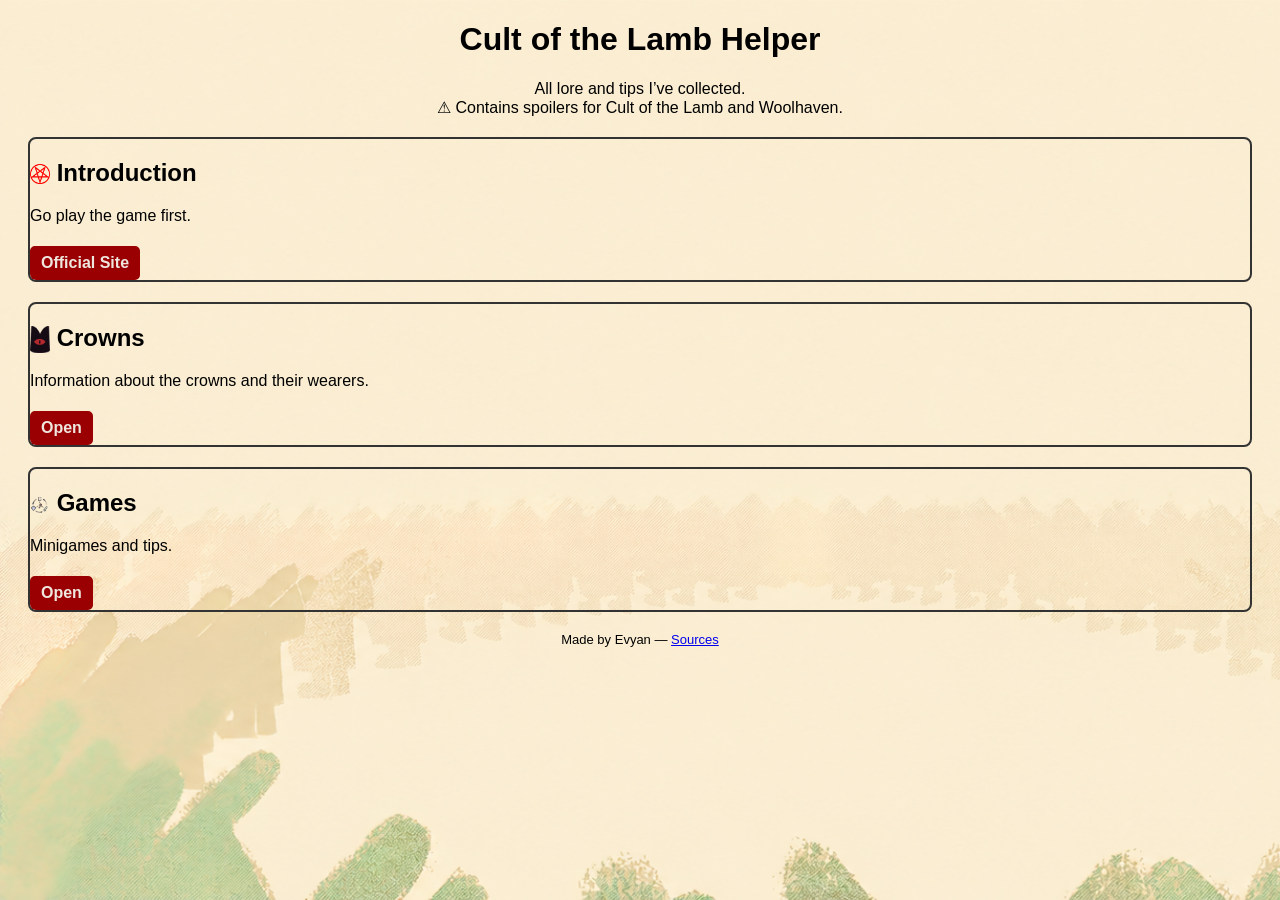
==== index.html @ 5e493bbb "Initial commit" ====
<!DOCTYPE html>
<html>
<head>
    <title>COTL Helper</title>
    <link rel="stylesheet" href="style.css">
    <link rel="icon" href="Resources/Favicon.png">
</head>

<body>

<div class="header">
    <h1>Cult of the Lamb Helper</h1>
    <p>
        All lore and tips I’ve collected.<br>
        ⚠ Contains spoilers for Cult of the Lamb and Woolhaven.
    </p>
</div>

<div class="section">
    <h2><img class="icon" src="Resources/pentagram.png"> Introduction</h2>
    <p>Go play the game first.</p>
    <a class="button" href="https://www.cultofthelamb.com" target="_blank">Official Site</a>
</div>

<div class="section">
    <h2><img class="icon" src="Resources/RedCrown.webp"> Crowns</h2>
    <p>Information about the crowns and their wearers.</p>
    <a href="Crowns/index.html" class="button">Open</a>
</div>

<div class="section">
    <h2><img class="icon" src="Resources/Flocakde_Rule.webp"> Games</h2>
    <p>Minigames and tips.</p>
    <a href="Games/index.html" class="button">Open</a>
</div>

<p style="font-size: small; text-align:center;">
    Made by Evyan — <a href="Sources/index.html">Sources</a>
</p>

<script src="script.js"></script>
</body>
</html>
---- style.css ----
html {
    font-family: "Open Sans", sans-serif;
    background-image: url("Resources/bg_empty.png");
    background-size: cover;
    background-attachment: fixed;
    scroll-behavior: smooth;
}

/* Header */
.header {
    text-align: center;
}

/* Small icons */
.icon {
    width: 20px;
    vertical-align: middle;
}

/* Buttons */
.button {
    border: 3px solid #9A0002;
    border-radius: 5px;
    background-color: #9A0002;
    color: #EFE6DE;
    font-weight: bold;
    text-decoration: none;
    padding: 5px 8px;
    display: inline-block;
    margin-top: 5px;
}
.crown-selector {
    position: sticky;
    top: 0;
    display: flex;
    justify-content: center;
    gap: 12px;
    padding: 10px;
    background: rgba(20, 20, 20, 0);
    border-radius: 12px; /* 🔥 THIS fixes your brain issue */
    margin: 10px;
}

/* All crowns */
.crown-selector img {
    width: 45px;
    padding: 6px;
    border-radius: 10px;
    background: rgba(0,0,0,0.4);
    transition: 0.2s;
}

/* Hover */
.crown-selector img:hover {
    transform: scale(1.15);
    background: rgba(255,255,255,0.1);
}

/* Fix weird crowns */
.crown-selector img.special {
    object-fit: contain;
    filter: brightness(1.1) contrast(1.1);
}
/* Sections */
.section {
    border: solid 2px #333;
    border-radius: 8px;
    margin: 20px;
    overflow: hidden;
}

/* Section header (clickable) */
.section-header {
    background-color: #222;
    color: white;
    padding: 10px;
    cursor: pointer;
    font-weight: bold;
}

/* Collapsible content */
.section-content {
    max-height: 0;
    overflow: hidden;
    transition: max-height 0.4s ease;
    padding: 0 10px;
}

/* Expanded */
.section.active .section-content {
    max-height: 1000px;
    padding: 10px;
}

/* Images */
.character-img {
    max-width: 120px;
    display: block;
    margin: 10px 0;
}
/* Header layout */
.section-header {
    display: flex;
    align-items: center;
    gap: 10px;

    background-color: #222;
    color: white;
    padding: 10px;
    cursor: pointer;
    font-weight: bold;

    border-radius: 6px;
}

/* Crown icon in header */
.crown-icon {
    width: 28px;
    height: 28px;
    object-fit: contain;
}

/* Bishop preview */
.bishop-preview {
    width: 120px;
    display: block;
    margin: 10px auto;
    border-radius: 10px;
    background: rgba(0,0,0,0.4);
    padding: 5px;
}
#green .section-header { box-shadow: 0 0 8px rgba(0,255,0,0.3); }
#yellow .section-header { box-shadow: 0 0 8px rgba(255,255,0,0.3); }
#blue .section-header { box-shadow: 0 0 8px rgba(0,150,255,0.3); }
#purple .section-header { box-shadow: 0 0 8px rgba(180,0,255,0.3); }
#red .section-header { box-shadow: 0 0 8px rgba(255,0,0,0.3); }
#cyan .section-header { box-shadow: 0 0 8px rgba(0,255,255,0.3); }
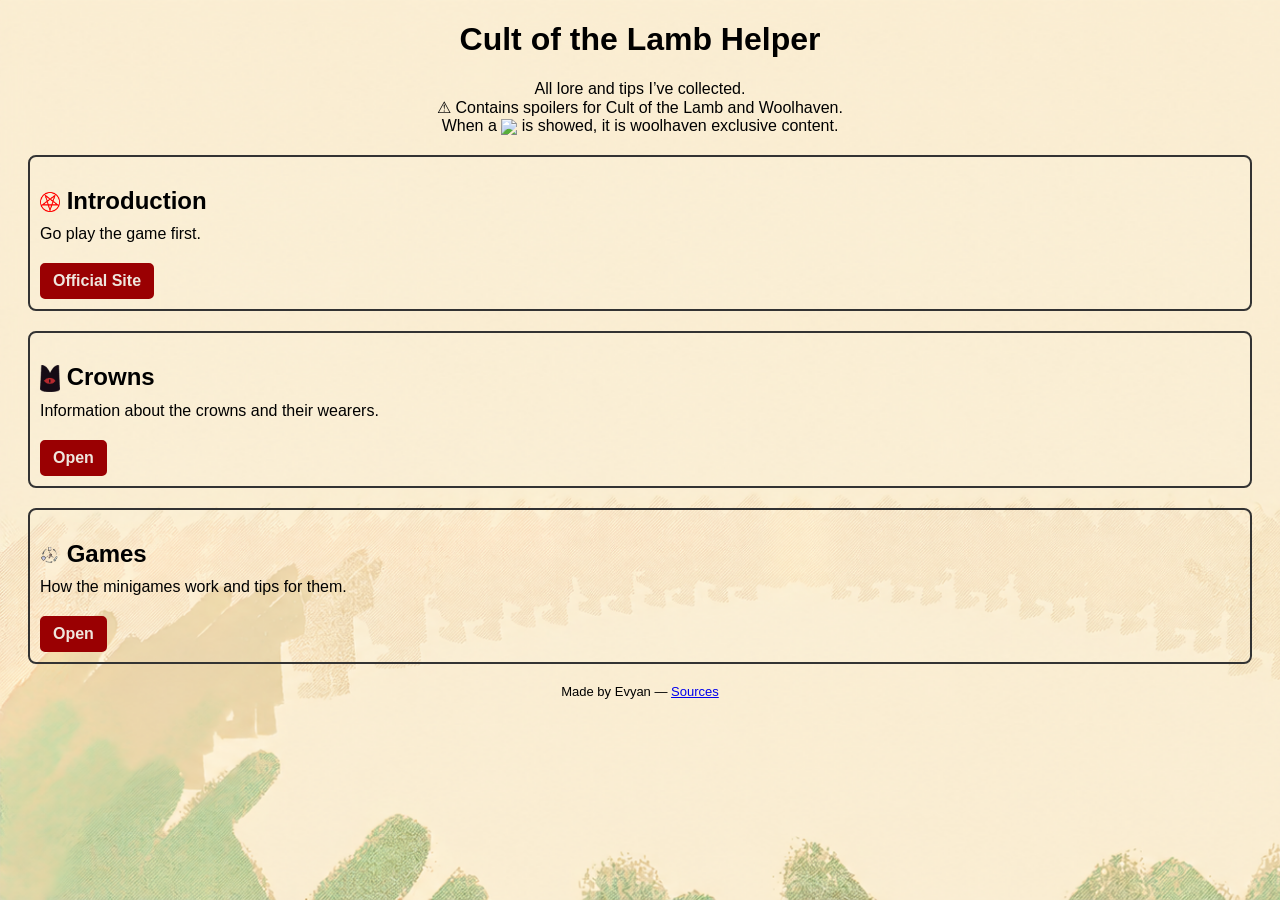
==== commit 0401bcfd: "did something" ====
--- a/index.html
+++ b/index.html
@@ -12,7 +12,8 @@
     <h1>Cult of the Lamb Helper</h1>
     <p>
         All lore and tips I’ve collected.<br>
-        ⚠ Contains spoilers for Cult of the Lamb and Woolhaven.
+        ⚠ Contains spoilers for Cult of the Lamb and Woolhaven.<br>
+        When a <img class="icon" src="Resources/Winter_snowflake.png"> is showed, it is woolhaven exclusive content.
     </p>
 </div>
 
@@ -30,7 +31,7 @@
 
 <div class="section">
     <h2><img class="icon" src="Resources/Flocakde_Rule.webp"> Games</h2>
-    <p>Minigames and tips.</p>
+    <p>How the minigames work and tips for them.</p>
     <a href="Games/index.html" class="button">Open</a>
 </div>
 
--- a/style.css
+++ b/style.css
@@ -9,6 +9,7 @@
 /* Header */
 .header {
     text-align: center;
+    margin-bottom: 20px;
 }
 
 /* Small icons */
@@ -25,9 +26,10 @@
     color: #EFE6DE;
     font-weight: bold;
     text-decoration: none;
-    padding: 5px 8px;
+    padding: 6px 10px;
     display: inline-block;
-    margin-top: 5px;
+
+    margin-top: 10px;   /* space above */
 }
 .crown-selector {
     position: sticky;
@@ -65,8 +67,16 @@
 .section {
     border: solid 2px #333;
     border-radius: 8px;
+    padding: 10px;
     margin: 20px;
-    overflow: hidden;
+    background-color: rgba(255, 255, 255, 0.05);
+}
+.section p {
+    margin: 10px 0;
+}
+
+.section h2 {
+    margin-bottom: 10px;
 }
 
 /* Section header (clickable) */
@@ -76,6 +86,7 @@
     padding: 10px;
     cursor: pointer;
     font-weight: bold;
+    box-shadow: none;
 }
 
 /* Collapsible content */
@@ -129,9 +140,13 @@
     background: rgba(0,0,0,0.4);
     padding: 5px;
 }
-#green .section-header { box-shadow: 0 0 8px rgba(0,255,0,0.3); }
-#yellow .section-header { box-shadow: 0 0 8px rgba(255,255,0,0.3); }
-#blue .section-header { box-shadow: 0 0 8px rgba(0,150,255,0.3); }
-#purple .section-header { box-shadow: 0 0 8px rgba(180,0,255,0.3); }
-#red .section-header { box-shadow: 0 0 8px rgba(255,0,0,0.3); }
-#cyan .section-header { box-shadow: 0 0 8px rgba(0,255,255,0.3); }+.crowns-page .section {
+    padding: 0;
+}
+
+#green.section { box-shadow: 0 0 10px rgba(0,255,0,0.3); }
+#yellow.section { box-shadow: 0 0 10px rgba(255,255,0,0.3); }
+#blue.section { box-shadow: 0 0 10px rgba(0,150,255,0.3); }
+#purple.section { box-shadow: 0 0 10px rgba(180,0,255,0.3); }
+#red.section { box-shadow: 0 0 10px rgba(255,0,0,0.3); }
+#cyan.section { box-shadow: 0 0 10px rgba(0,255,255,0.3); }
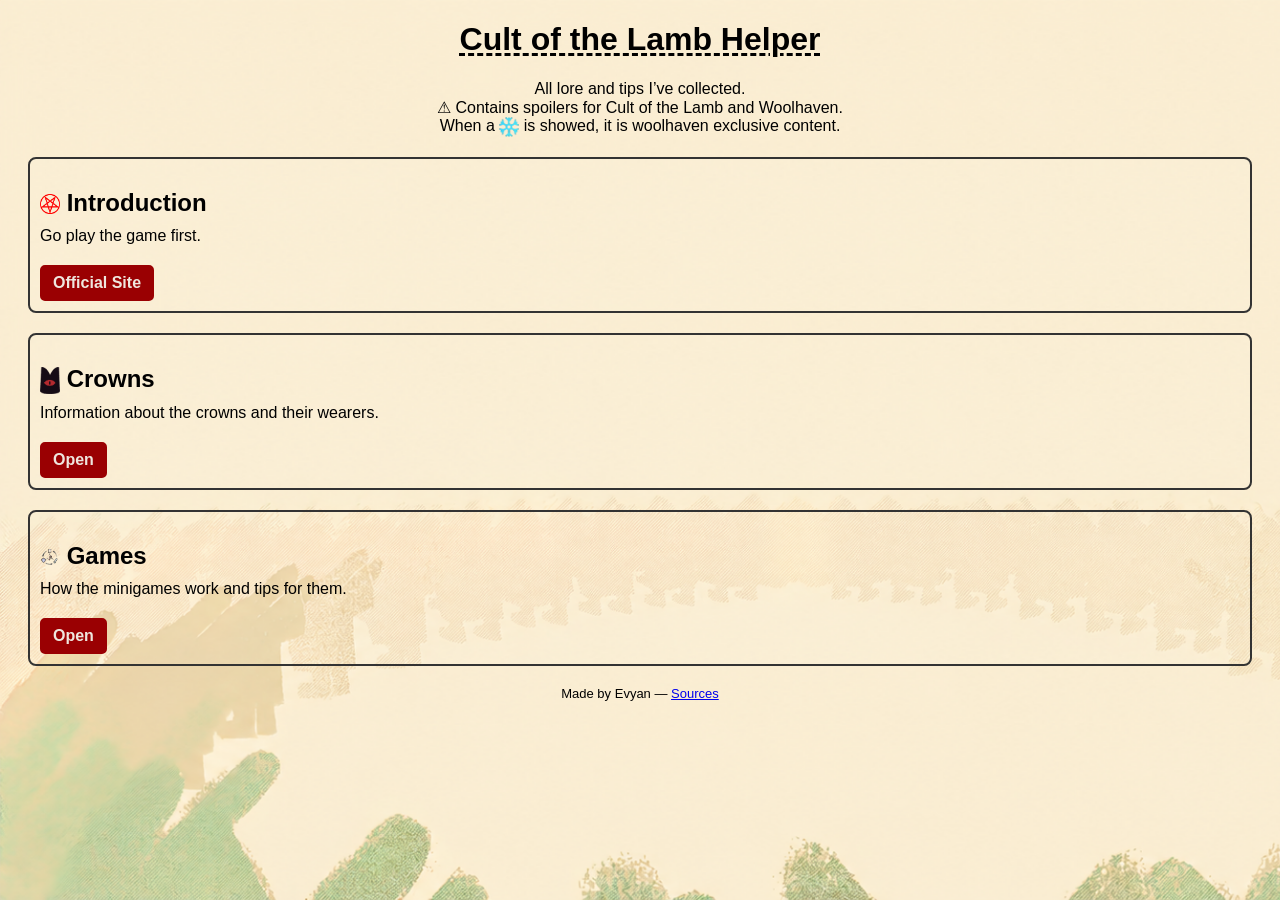
==== commit 1f362108: "- Fixed the snowflake on the home page and added a dashed underline to the header. Also added a new " ====
--- a/index.html
+++ b/index.html
@@ -13,7 +13,7 @@
     <p>
         All lore and tips I’ve collected.<br>
         ⚠ Contains spoilers for Cult of the Lamb and Woolhaven.<br>
-        When a <img class="icon" src="Resources/Winter_snowflake.png"> is showed, it is woolhaven exclusive content.
+        When a <img class="icon" src="Resources/Winter_Snowflake.png"> is showed, it is woolhaven exclusive content.
     </p>
 </div>
 
--- a/style.css
+++ b/style.css
@@ -10,6 +10,10 @@
 .header {
     text-align: center;
     margin-bottom: 20px;
+}
+.header h1 {
+    text-decoration-line: underline;
+    text-decoration-style: dashed;
 }
 
 /* Small icons */
@@ -149,4 +153,33 @@
 #blue.section { box-shadow: 0 0 10px rgba(0,150,255,0.3); }
 #purple.section { box-shadow: 0 0 10px rgba(180,0,255,0.3); }
 #red.section { box-shadow: 0 0 10px rgba(255,0,0,0.3); }
-#cyan.section { box-shadow: 0 0 10px rgba(0,255,255,0.3); }+#cyan.section { box-shadow: 0 0 10px rgba(0,255,255,0.3); }
+
+.dice-table {
+    width: 100%;
+    border-collapse: collapse;
+    margin-top: 15px;
+    background: rgba(30, 30, 30, 0.85);
+    color: #EFE6DE;
+}
+
+.dice-table th,
+.dice-table td {
+    border: 1px solid #444;
+    padding: 10px 12px;
+    text-align: center;
+}
+
+.dice-table th {
+    background: rgba(154, 0, 2, 0.85);
+    color: #fff;
+    letter-spacing: 0.03em;
+}
+
+.dice-table tbody tr:nth-child(even) {
+    background: rgba(255, 255, 255, 0.03);
+}
+
+.dice-table tbody tr:hover {
+    background: rgba(255, 255, 255, 0.08);
+}
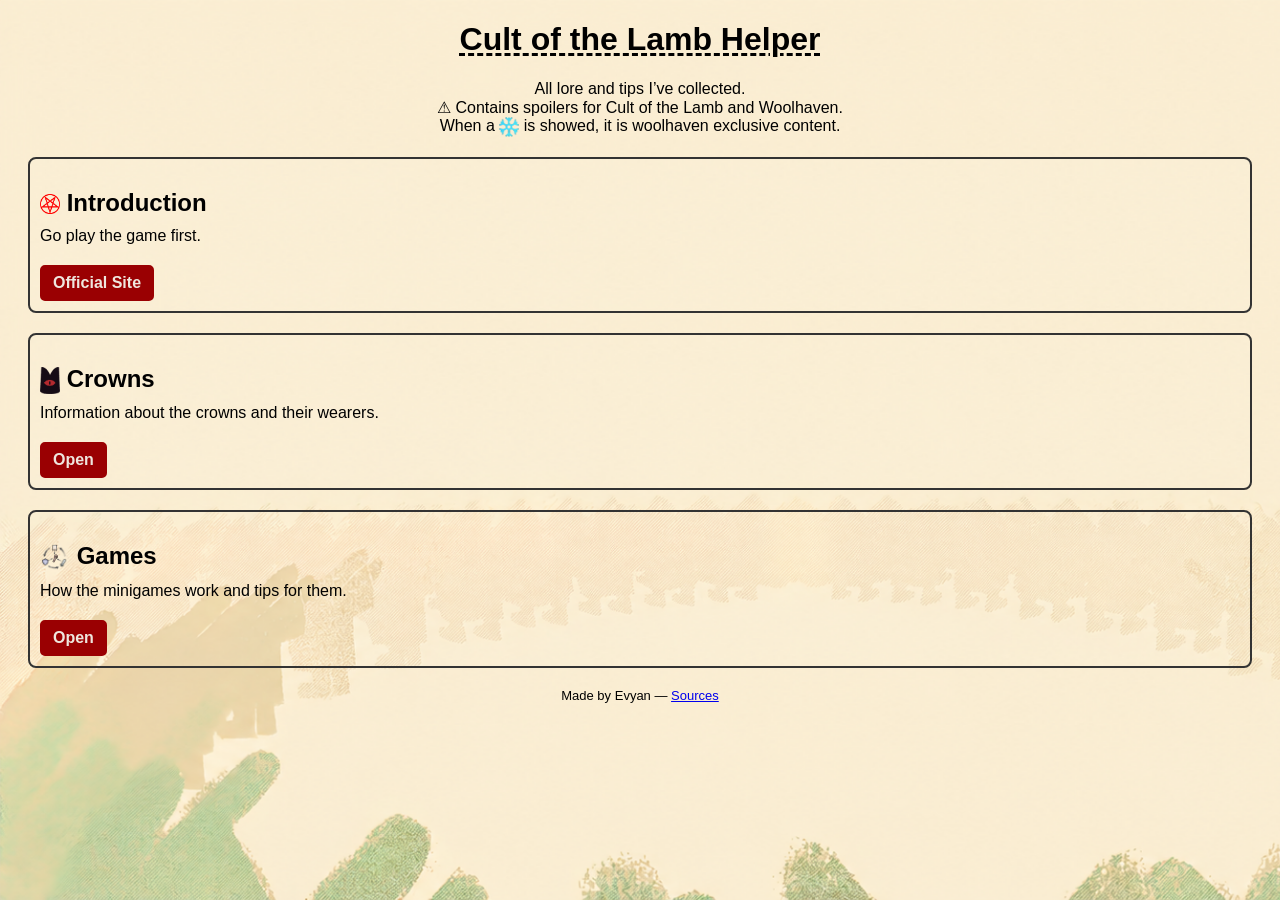
==== commit 4fc1a0b9: "Fixed games logo" ====
--- a/index.html
+++ b/index.html
@@ -3,7 +3,7 @@
 <head>
     <title>COTL Helper</title>
     <link rel="stylesheet" href="style.css">
-    <link rel="icon" href="Resources/Favicon.png">
+    <link rel="icon" href="Resources/Assets/Favicon.png">
 </head>
 
 <body>
@@ -13,24 +13,24 @@
     <p>
         All lore and tips I’ve collected.<br>
         ⚠ Contains spoilers for Cult of the Lamb and Woolhaven.<br>
-        When a <img class="icon" src="Resources/Winter_Snowflake.png"> is showed, it is woolhaven exclusive content.
+        When a <img class="icon" src="Resources/Assets/Winter_Snowflake.png"> is showed, it is woolhaven exclusive content.
     </p>
 </div>
 
 <div class="section">
-    <h2><img class="icon" src="Resources/pentagram.png"> Introduction</h2>
+    <h2><img class="icon" src="Resources/Assets/pentagram.png"> Introduction</h2>
     <p>Go play the game first.</p>
     <a class="button" href="https://www.cultofthelamb.com" target="_blank">Official Site</a>
 </div>
 
 <div class="section">
-    <h2><img class="icon" src="Resources/RedCrown.webp"> Crowns</h2>
+    <h2><img class="icon" src="Resources/Crowns/RedCrown.webp"> Crowns</h2>
     <p>Information about the crowns and their wearers.</p>
     <a href="Crowns/index.html" class="button">Open</a>
 </div>
 
 <div class="section">
-    <h2><img class="icon" src="Resources/Flocakde_Rule.webp"> Games</h2>
+    <h2><img class="icon" style="width: 2.5%;" src="Resources/Games/Flockade/Flockade_Rule.webp"> Games</h2>
     <p>How the minigames work and tips for them.</p>
     <a href="Games/index.html" class="button">Open</a>
 </div>
--- a/style.css
+++ b/style.css
@@ -1,6 +1,6 @@
 html {
     font-family: "Open Sans", sans-serif;
-    background-image: url("Resources/bg_empty.png");
+    background-image: url("Resources/Assets/bg_empty.png");
     background-size: cover;
     background-attachment: fixed;
     scroll-behavior: smooth;
@@ -144,7 +144,7 @@
     background: rgba(0,0,0,0.4);
     padding: 5px;
 }
-.crowns-page .section {
+.nopadding .section {
     padding: 0;
 }
 
@@ -156,6 +156,35 @@
 #cyan.section { box-shadow: 0 0 10px rgba(0,255,255,0.3); }
 
 .dice-table {
+    width: auto;
+    border-collapse: collapse;
+    margin-top: 15px;
+    background: rgba(30, 30, 30, 0.85);
+    color: #EFE6DE;
+}
+
+.dice-table th,
+.dice-table td {
+    border: 1px solid #444;
+    padding: 10px 12px;
+    text-align: center;
+}
+
+.dice-table th {
+    background: rgba(154, 0, 2, 0.85);
+    color: #fff;
+    letter-spacing: 0.03em;
+}
+
+.dice-table tbody tr:nth-child(even) {
+    background: rgba(255, 255, 255, 0.03);
+}
+
+.dice-table tbody tr:hover {
+    background: rgba(255, 255, 255, 0.08);
+}
+
+.piece-table {
     width: 100%;
     border-collapse: collapse;
     margin-top: 15px;
@@ -163,23 +192,38 @@
     color: #EFE6DE;
 }
 
-.dice-table th,
-.dice-table td {
+.piece-table th,
+.piece-table td {
     border: 1px solid #444;
     padding: 10px 12px;
-    text-align: center;
-}
-
-.dice-table th {
+    text-align: left;
+    vertical-align: top;
+}
+
+.piece-table th {
     background: rgba(154, 0, 2, 0.85);
     color: #fff;
     letter-spacing: 0.03em;
 }
 
-.dice-table tbody tr:nth-child(even) {
+.piece-table tbody tr:nth-child(even) {
     background: rgba(255, 255, 255, 0.03);
 }
 
-.dice-table tbody tr:hover {
+.piece-table tbody tr:hover {
     background: rgba(255, 255, 255, 0.08);
 }
+
+.piece-cell {
+    display: flex;
+    align-items: center;
+    gap: 10px;
+}
+
+.piece-sprite {
+    width: 60px;
+    height: 60px;
+    object-fit: contain;
+    border-radius: 6px;
+    background: rgba(0,0,0,0.25);
+}
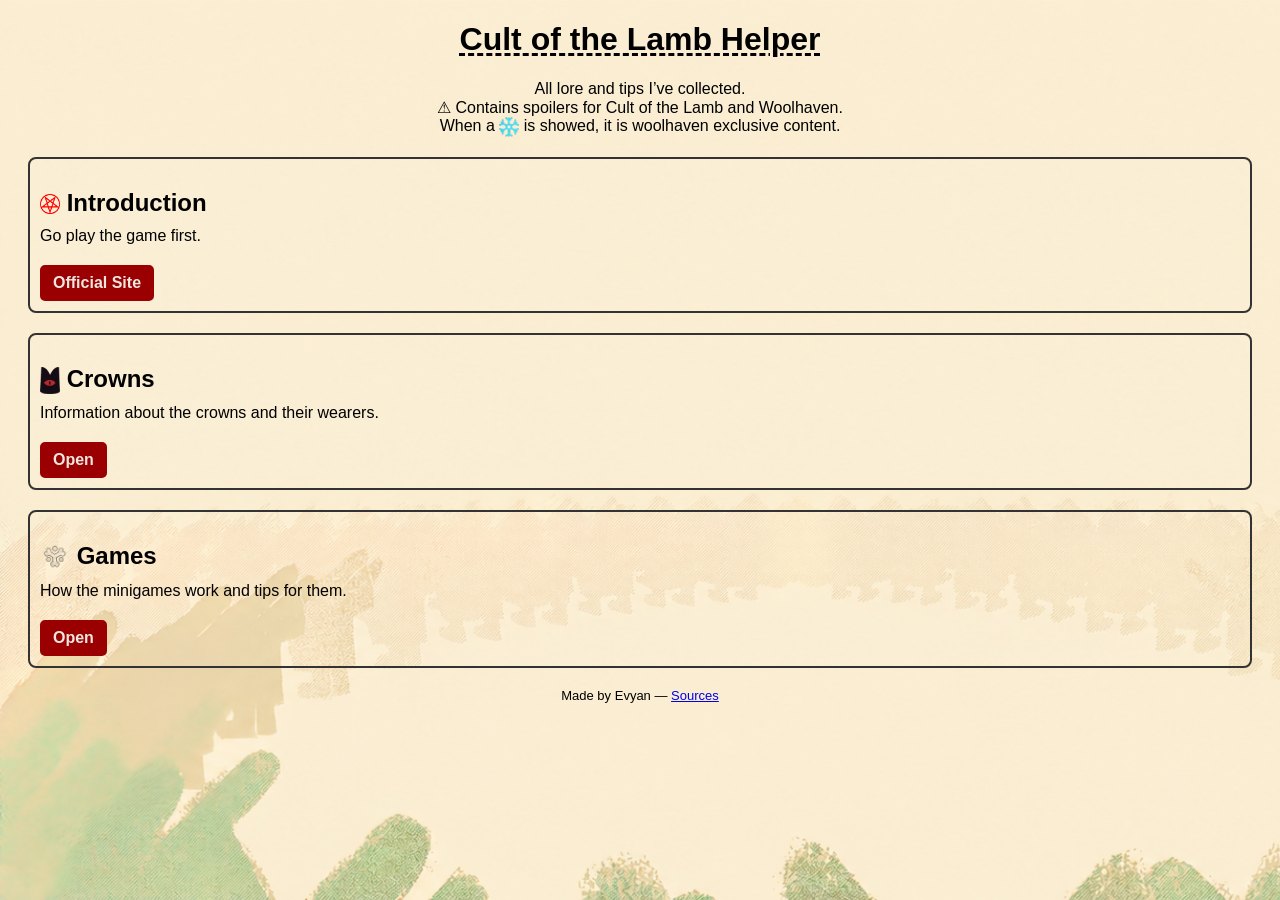
==== commit 703ebefd: "Fixed games logo" ====
--- a/index.html
+++ b/index.html
@@ -30,7 +30,7 @@
 </div>
 
 <div class="section">
-    <h2><img class="icon" style="width: 2.5%;" src="Resources/Games/Flockade/Flockade_Rule.webp"> Games</h2>
+    <h2><img class="icon" style="width: 2.5%;" src="Resources/Games/Knucklebones_logo.png"> Games</h2>
     <p>How the minigames work and tips for them.</p>
     <a href="Games/index.html" class="button">Open</a>
 </div>
